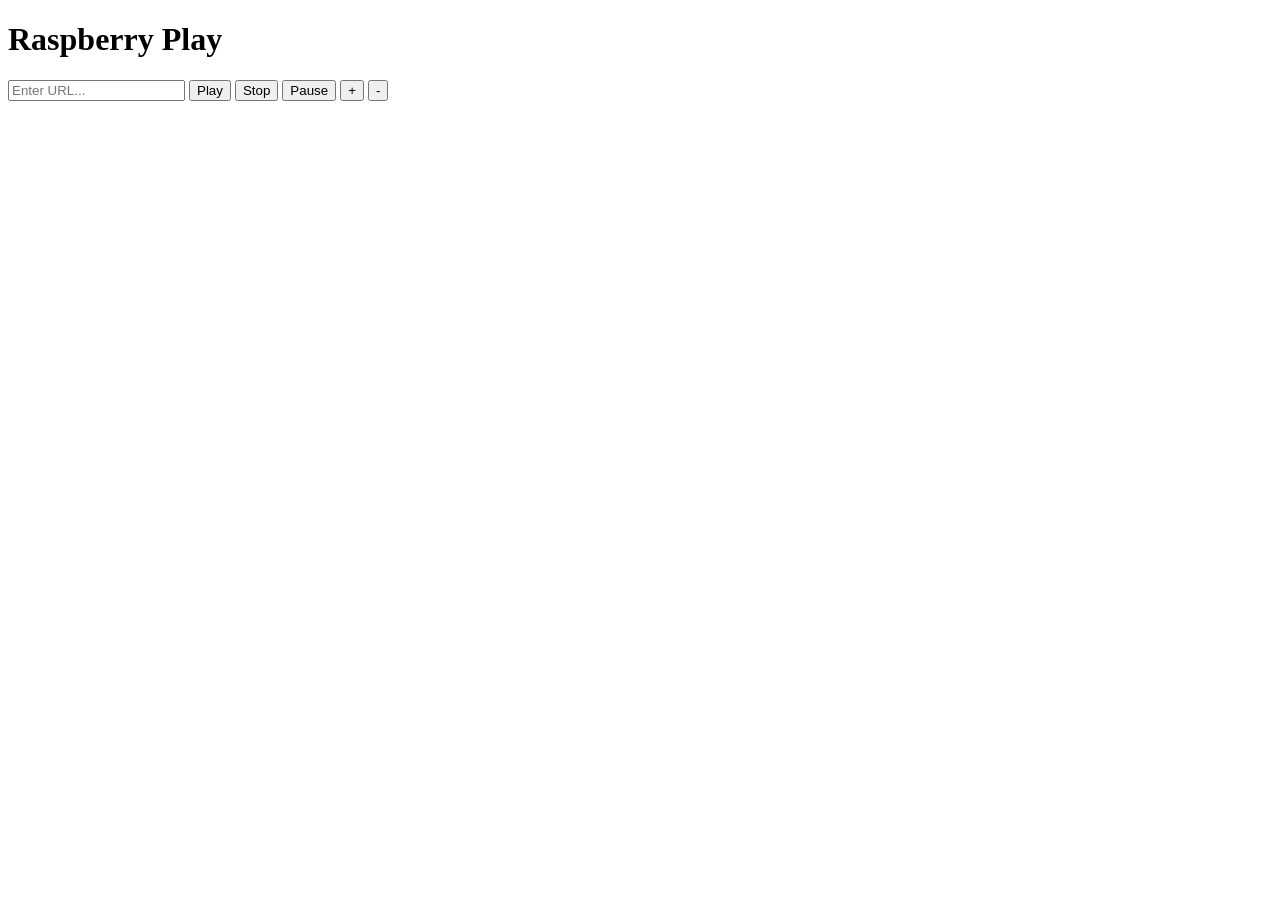
==== templates/rasp.html @ 7f6fcd94 "adding bootstrap" ====
<!DOCTYPE html>
<html lang="en">
  <head>
    <meta charset="utf-8">
    <meta http-equiv="X-UA-Compatible" content="IE=edge">
    <meta name="viewport" content="width=device-width, initial-scale=1">
    <!-- The above 3 meta tags *must* come first in the head; any other head content must come *after* these tags -->
    <title>Raspberry Play</title>

    <!-- Bootstrap -->
    <link href="css/bootstrap.min.css" rel="stylesheet">
    <!-- Bootstrap theme -->
    <link href="css/bootstrap-theme.min.css" rel="stylesheet">


    <!-- HTML5 shim and Respond.js for IE8 support of HTML5 elements and media queries -->
    <!-- WARNING: Respond.js doesn't work if you view the page via file:// -->
    <!--[if lt IE 9]>
      <script src="https://oss.maxcdn.com/html5shiv/3.7.2/html5shiv.min.js"></script>
      <script src="https://oss.maxcdn.com/respond/1.4.2/respond.min.js"></script>
    <![endif]-->
  </head>
  <body>

  <div class="container"> 
  <h1>Raspberry Play</h1>
 
  <div class="row">
  <div class="col-lg-6">
  <div class="input-group">
  <input type="text" class="form-control" id = "Video_Url_Input" placeholder="Enter URL...">
  <span class="input-group-btn">
  <button class="btn btn-default" id = "Play" type="button">Play</button>
  <button class="btn btn-default" id = "Stop" type="button">Stop</button>
  <button class="btn btn-default" id = "Pause" type="button">Pause</button>
  <button class="btn btn-default" id = "Volumeplus" type="button">+</button>
  <button class="btn btn-default" id = "Volume-" type="button">-</button>
  </span>
  </div><!-- /input-group -->
  </div><!-- /.col-lg-6 -->
  </div><!-- /.row -->
 </div>
    <!-- jQuery (necessary for Bootstrap's JavaScript plugins) -->
    <script src="https://ajax.googleapis.com/ajax/libs/jquery/1.11.3/jquery.min.js"></script>
    <!-- Include all compiled plugins (below), or include individual files as needed -->
    <script src="js/bootstrap.min.js"></script>
    <script src="js/raspberry-play.js"></script>

  </body>
</html>
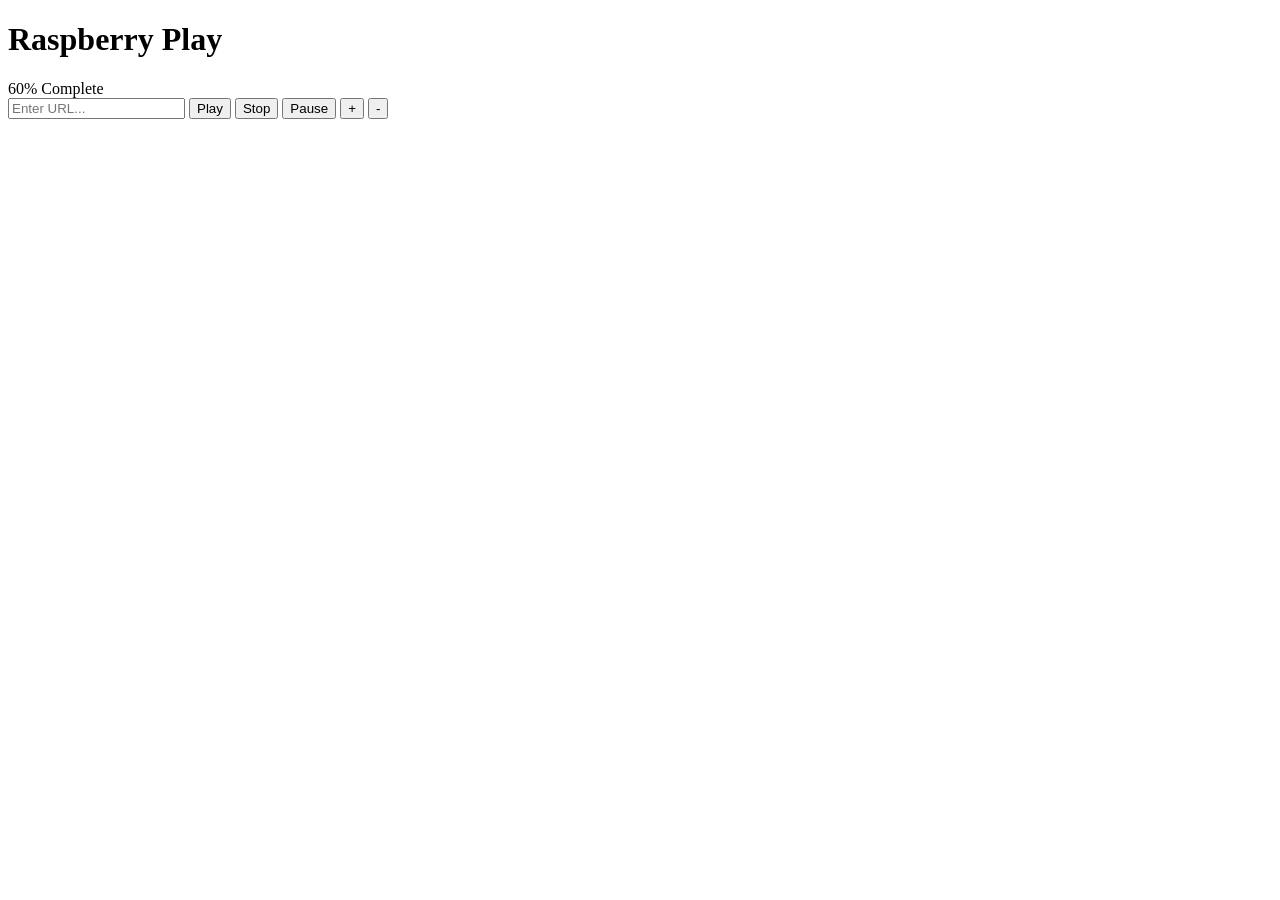
==== commit c5972160: "raspberry play ui" ====
--- a/templates/rasp.html
+++ b/templates/rasp.html
@@ -24,9 +24,14 @@
 
   <div class="container"> 
   <h1>Raspberry Play</h1>
+   <div class="col-lg-6">
+ <div class="progress" id="progressDiv">
+        <div id="progressBar" class="progress-bar progress-bar-striped" role="progressbar" aria-valuenow="60" aria-valuemin="0" aria-valuemax="100" style="width: 40%"><span class="sr-only">60% Complete</span></div>
+  </div>
+   </div>
  
   <div class="row">
-  <div class="col-lg-6">
+  <div class="col-lg-7">
   <div class="input-group">
   <input type="text" class="form-control" id = "Video_Url_Input" placeholder="Enter URL...">
   <span class="input-group-btn">
@@ -35,6 +40,8 @@
   <button class="btn btn-default" id = "Pause" type="button">Pause</button>
   <button class="btn btn-default" id = "Volumeplus" type="button">+</button>
   <button class="btn btn-default" id = "Volume-" type="button">-</button>
+  
+      
   </span>
   </div><!-- /input-group -->
   </div><!-- /.col-lg-6 -->
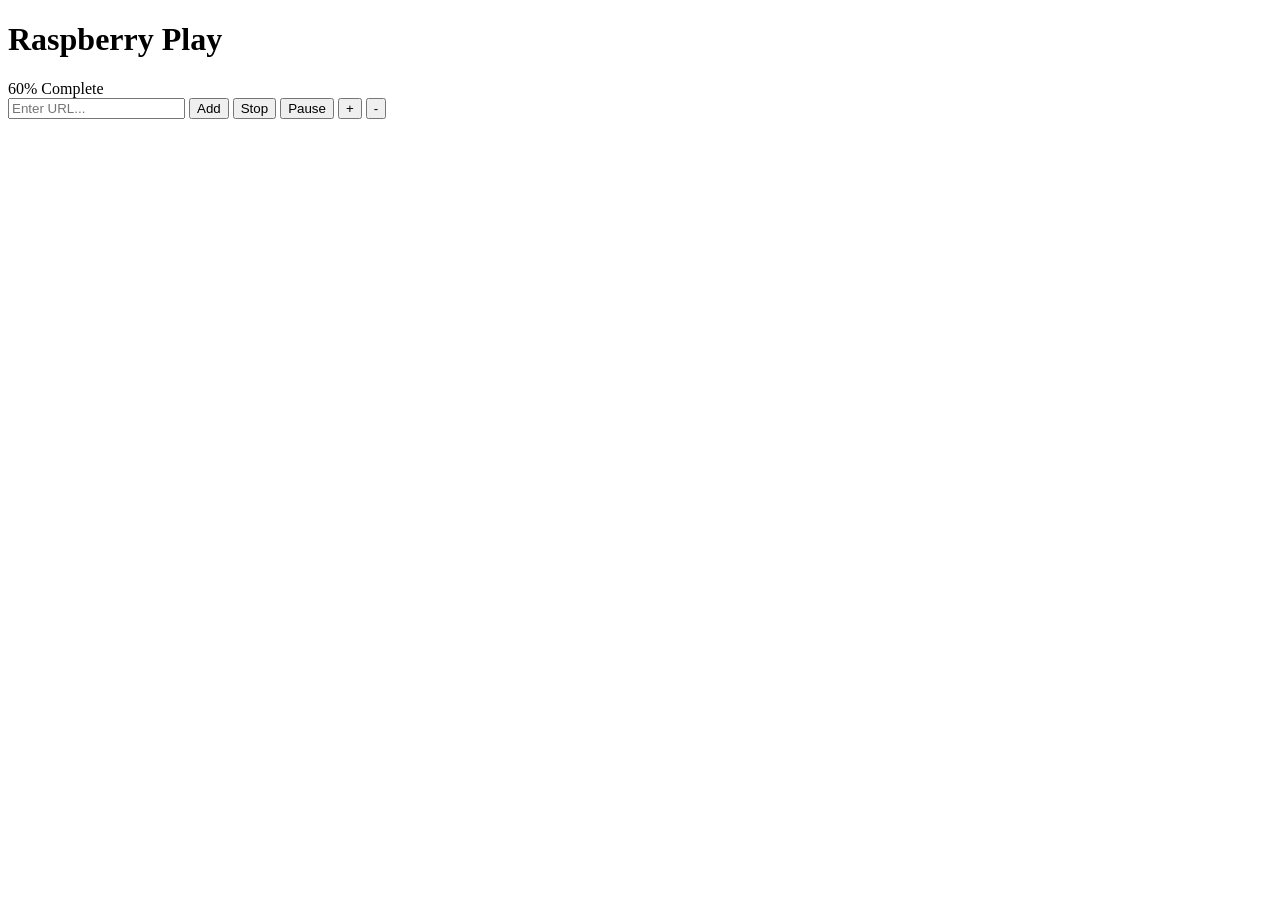
==== commit 2f08bb38: "refactor and make it ready for db" ====
--- a/templates/rasp.html
+++ b/templates/rasp.html
@@ -35,7 +35,7 @@
   <div class="input-group">
   <input type="text" class="form-control" id = "Video_Url_Input" placeholder="Enter URL...">
   <span class="input-group-btn">
-  <button class="btn btn-default" id = "Play" type="button">Play</button>
+  <button class="btn btn-default" id = "Play" type="button">Add</button>
   <button class="btn btn-default" id = "Stop" type="button">Stop</button>
   <button class="btn btn-default" id = "Pause" type="button">Pause</button>
   <button class="btn btn-default" id = "Volumeplus" type="button">+</button>
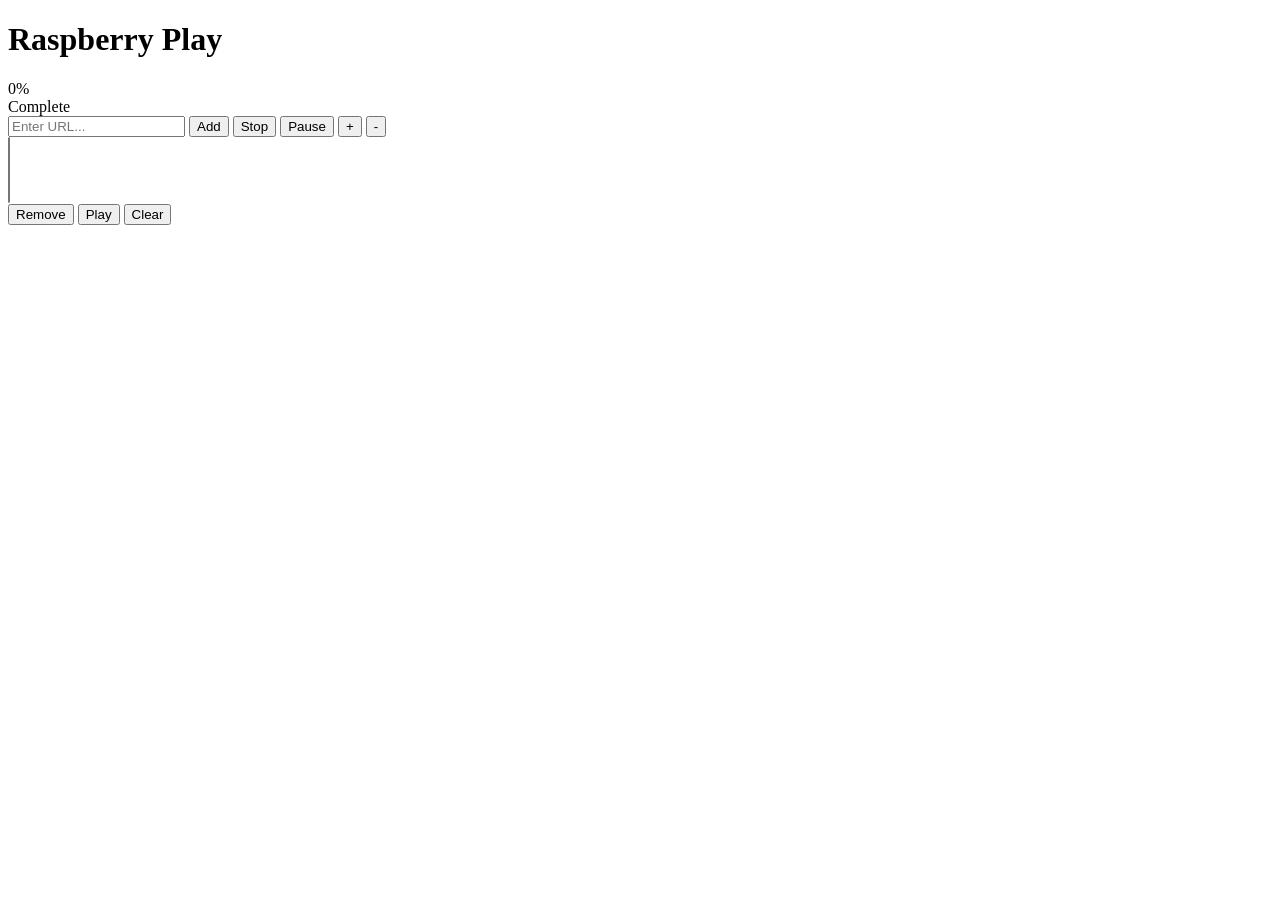
==== commit 1bbf53ac: "optimize the status bar" ====
--- a/templates/rasp.html
+++ b/templates/rasp.html
@@ -6,11 +6,14 @@
     <meta name="viewport" content="width=device-width, initial-scale=1">
     <!-- The above 3 meta tags *must* come first in the head; any other head content must come *after* these tags -->
     <title>Raspberry Play</title>
-
+  
     <!-- Bootstrap -->
     <link href="css/bootstrap.min.css" rel="stylesheet">
     <!-- Bootstrap theme -->
     <link href="css/bootstrap-theme.min.css" rel="stylesheet">
+    <!-- Custom -->
+    <link href="css/raspberry_play.css" rel="stylesheet">
+
 
 
     <!-- HTML5 shim and Respond.js for IE8 support of HTML5 elements and media queries -->
@@ -26,7 +29,7 @@
   <h1>Raspberry Play</h1>
    <div class="col-lg-6">
  <div class="progress" id="progressDiv">
-        <div id="progressBar" class="progress-bar progress-bar-striped" role="progressbar" aria-valuenow="60" aria-valuemin="0" aria-valuemax="100" style="width: 40%"><span class="sr-only">60% Complete</span></div>
+        <div id="progressBar" class="progress-bar progress-bar-striped" role="progressbar" aria-valuenow="0" aria-valuemin="0" aria-valuemax="100" style="width: 0%"><span class="sr-only">0% Complete</span></div>
   </div>
    </div>
  
@@ -40,10 +43,22 @@
   <button class="btn btn-default" id = "Pause" type="button">Pause</button>
   <button class="btn btn-default" id = "Volumeplus" type="button">+</button>
   <button class="btn btn-default" id = "Volume-" type="button">-</button>
-  
       
   </span>
   </div><!-- /input-group -->
+
+  <div class="form-group">
+  <label for="sel1"></label>
+  <select multiple class="form-control" id="playlist">
+  </select>
+  </div>
+
+<div class="btn-group" role="group" aria-label="...">
+  <button type="button" class="btn btn-default" id="playlist_remove">Remove</button>
+  <button type="button" class="btn btn-default" id="playlist_play">Play</button>
+  <button type="button" class="btn btn-default" id="playlist_clear">Clear</button>
+</div>
+
   </div><!-- /.col-lg-6 -->
   </div><!-- /.row -->
  </div>
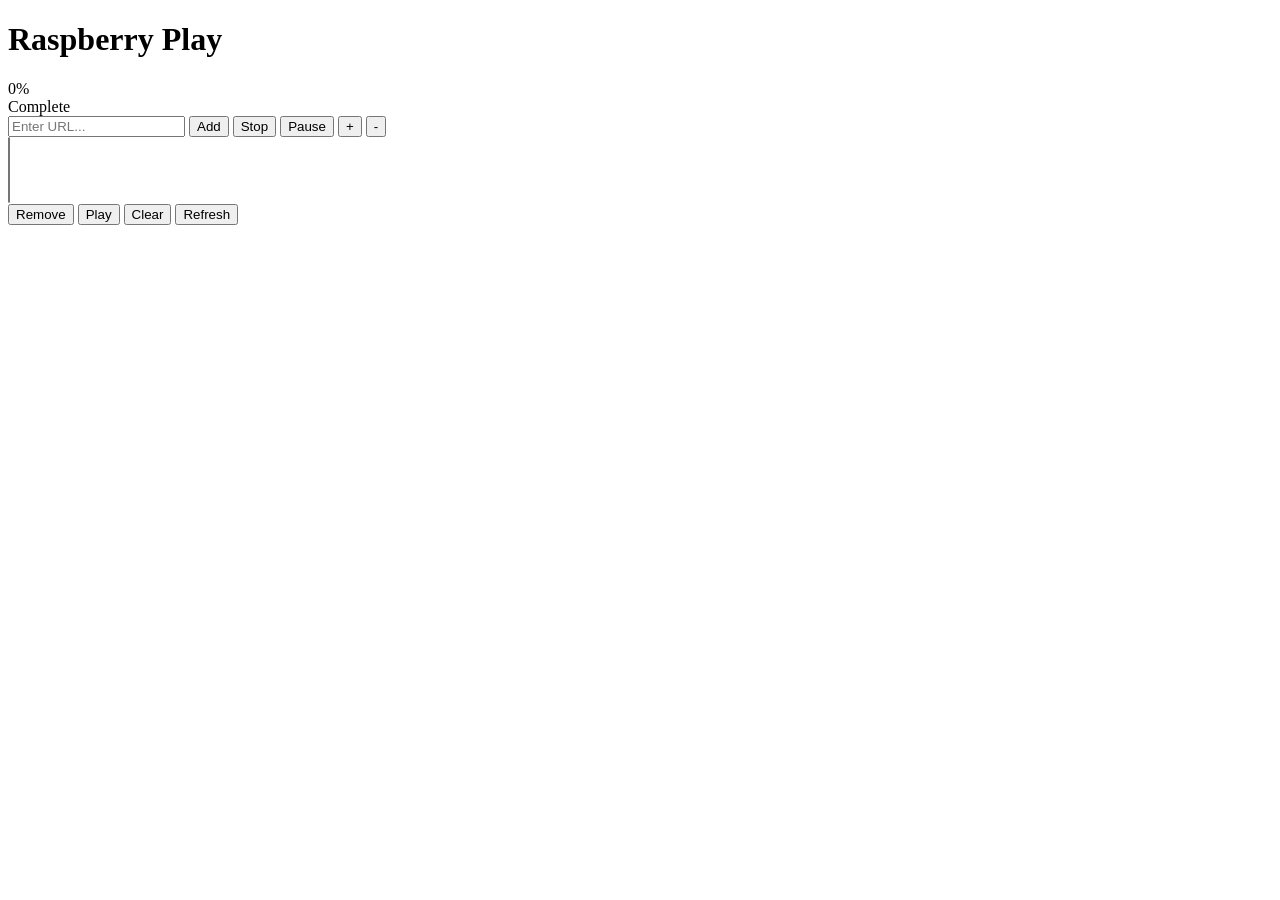
==== commit f1450fad: "add refresh" ====
--- a/templates/rasp.html
+++ b/templates/rasp.html
@@ -57,6 +57,7 @@
   <button type="button" class="btn btn-default" id="playlist_remove">Remove</button>
   <button type="button" class="btn btn-default" id="playlist_play">Play</button>
   <button type="button" class="btn btn-default" id="playlist_clear">Clear</button>
+  <button type="button" class="btn btn-default" id="playlist_refresh">Refresh</button>
 </div>
 
   </div><!-- /.col-lg-6 -->
